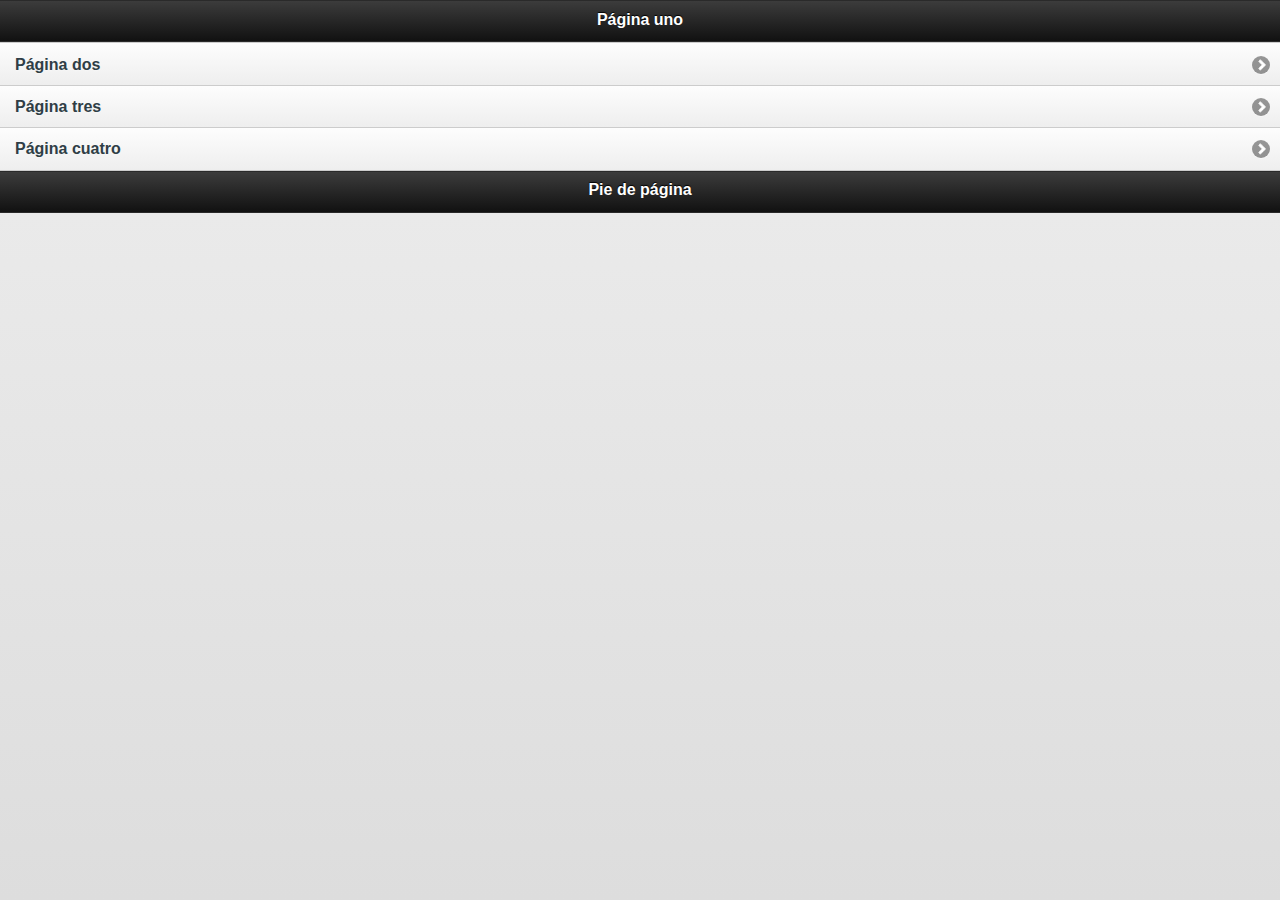
==== www/menu.html @ f8227c19 "cambio3" ====
<!DOCTYPE html> 
<html>
<head>
<meta charset="utf-8">
<title>Aplic. Web de jQuery Mobile</title>
<link href="jquery-mobile/jquery.mobile.theme-1.0.min.css" rel="stylesheet" type="text/css"/>
<link href="jquery-mobile/jquery.mobile.structure-1.0.min.css" rel="stylesheet" type="text/css"/>
<script src="jquery-mobile/jquery-1.6.4.min.js" type="text/javascript"></script>
<script src="jquery-mobile/jquery.mobile-1.0.min.js" type="text/javascript"></script>
</head> 
<body> 

<div data-role="page" id="page">
	<div data-role="header">
		<h1>Página uno</h1>
	</div>
	<div data-role="content">	
		<ul data-role="listview">
			<li><a href="#page2">Página dos</a></li>
            <li><a href="#page3">Página tres</a></li>
			<li><a href="#page4">Página cuatro</a></li>
		</ul>		
	</div>
	<div data-role="footer">
		<h4>Pie de página</h4>
	</div>
</div>

<div data-role="page" id="page2">
	<div data-role="header">
		<h1>Página dos</h1>
	</div>
	<div data-role="content">	
		Contenido		
	</div>
	<div data-role="footer">
		<h4>Pie de página</h4>
	</div>
</div>

<div data-role="page" id="page3">
	<div data-role="header">
		<h1>Página tres</h1>
	</div>
	<div data-role="content">	
		Contenido		
	</div>
	<div data-role="footer">
		<h4>Pie de página</h4>
	</div>
</div>

<div data-role="page" id="page4">
	<div data-role="header">
		<h1>Página cuatro</h1>
	</div>
	<div data-role="content">	
		Contenido		
	</div>
	<div data-role="footer">
		<h4>Pie de página</h4>
	</div>
</div>

</body>
</html>
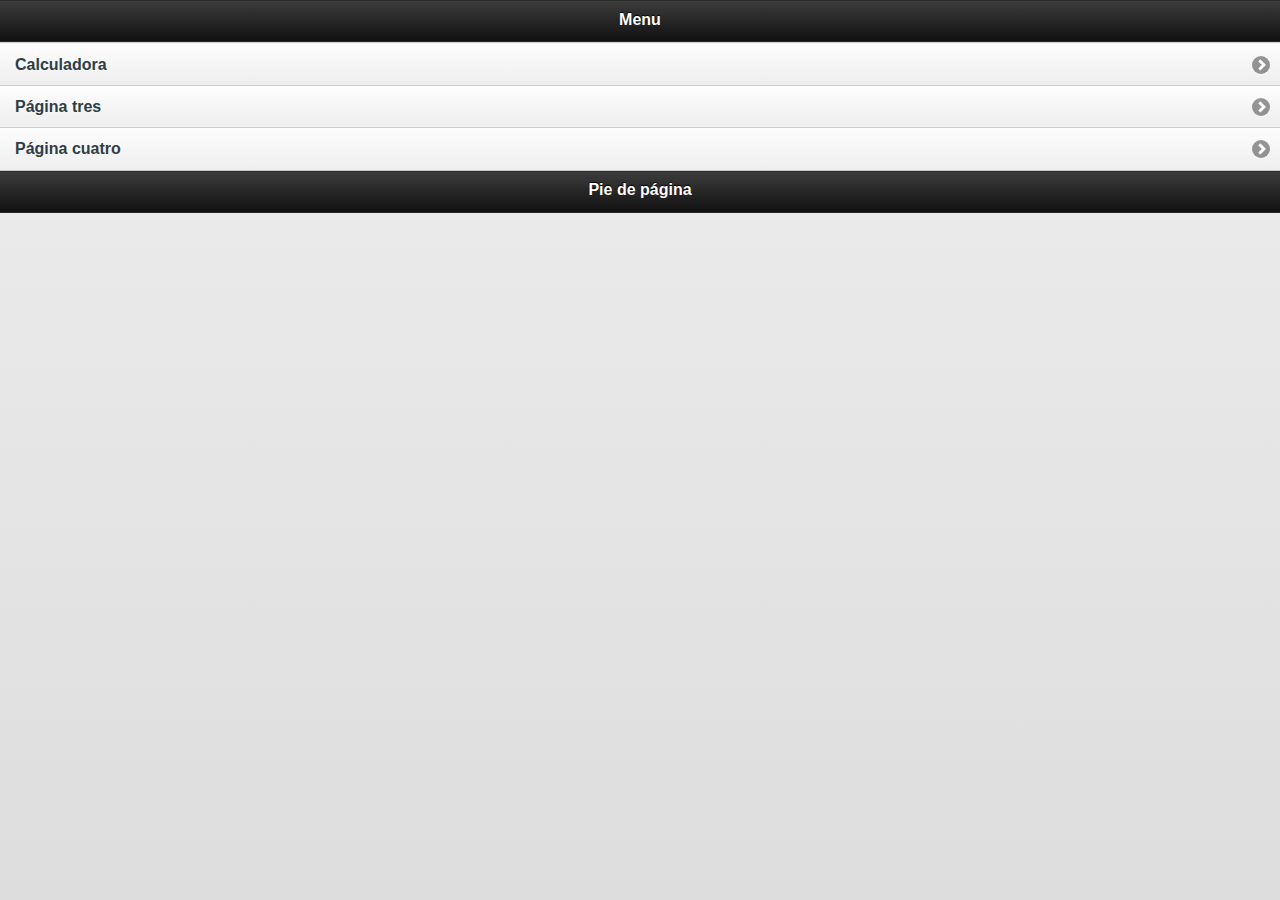
==== commit ab7ca8cd: "cambio6" ====
--- a/www/menu.html
+++ b/www/menu.html
@@ -12,11 +12,11 @@
 
 <div data-role="page" id="page">
 	<div data-role="header">
-		<h1>Página uno</h1>
+		<h1>Menu</h1>
 	</div>
 	<div data-role="content">	
 		<ul data-role="listview">
-			<li><a href="#page2">Página dos</a></li>
+			<li><a href="#page2">Calculadora</a></li>
             <li><a href="#page3">Página tres</a></li>
 			<li><a href="#page4">Página cuatro</a></li>
 		</ul>		
@@ -31,7 +31,7 @@
 		<h1>Página dos</h1>
 	</div>
 	<div data-role="content">	
-		Contenido		
+		<a href="calculadora.html">Ver</a>		
 	</div>
 	<div data-role="footer">
 		<h4>Pie de página</h4>
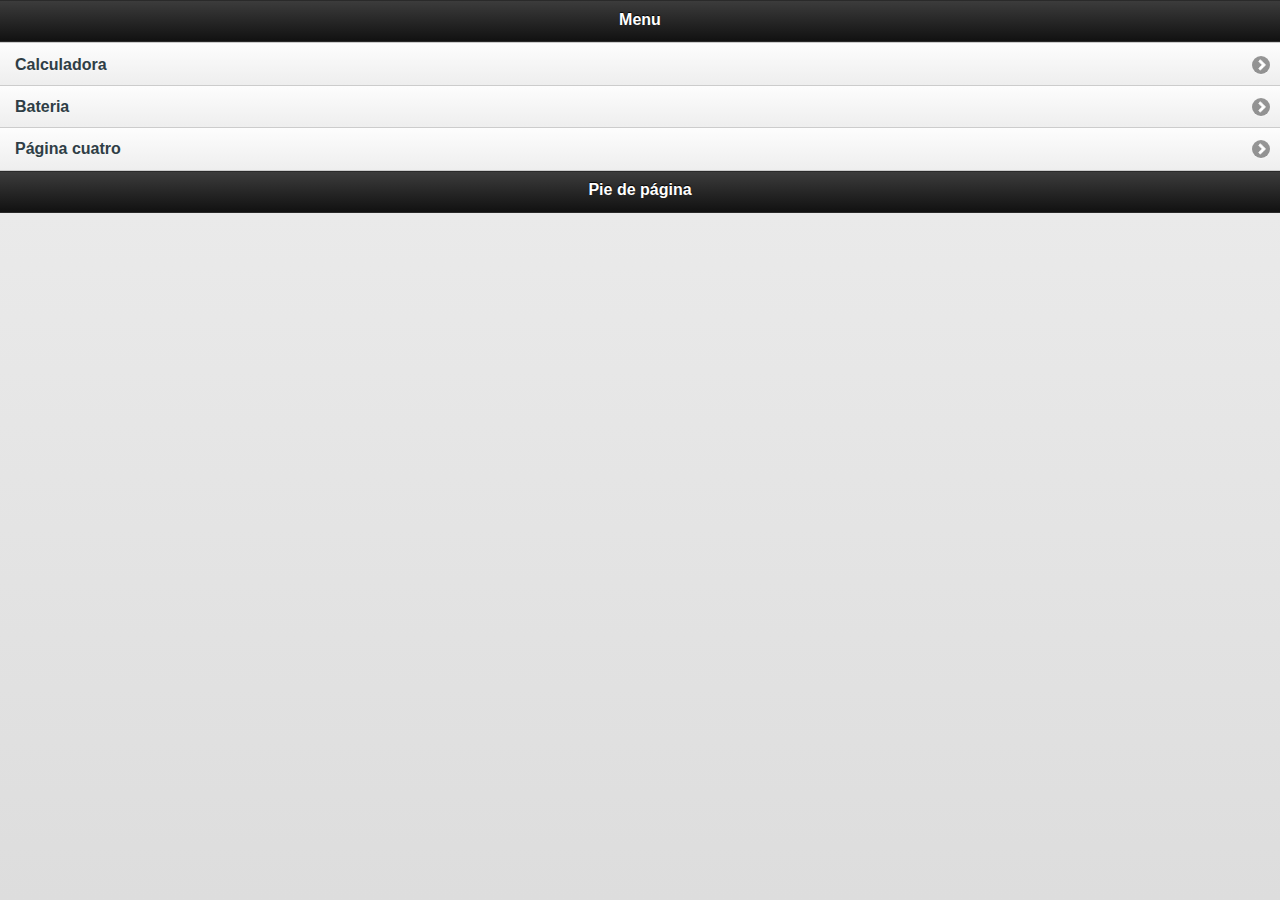
==== commit 2e806d27: "cambio8" ====
--- a/www/menu.html
+++ b/www/menu.html
@@ -5,8 +5,13 @@
 <title>Aplic. Web de jQuery Mobile</title>
 <link href="jquery-mobile/jquery.mobile.theme-1.0.min.css" rel="stylesheet" type="text/css"/>
 <link href="jquery-mobile/jquery.mobile.structure-1.0.min.css" rel="stylesheet" type="text/css"/>
+<link href="estilos.css" rel="stylesheet" type="text/css"/>
 <script src="jquery-mobile/jquery-1.6.4.min.js" type="text/javascript"></script>
 <script src="jquery-mobile/jquery.mobile-1.0.min.js" type="text/javascript"></script>
+<script src="funciones.js" type="text/javascript"></script>
+<script src="js/plugins.js" type="text/javascript"></script>
+
+
 </head> 
 <body> 
 
@@ -17,7 +22,7 @@
 	<div data-role="content">	
 		<ul data-role="listview">
 			<li><a href="#page2">Calculadora</a></li>
-            <li><a href="#page3">Página tres</a></li>
+            <li><a href="#page3">Bateria</a></li>
 			<li><a href="#page4">Página cuatro</a></li>
 		</ul>		
 	</div>
@@ -31,7 +36,59 @@
 		<h1>Página dos</h1>
 	</div>
 	<div data-role="content">	
-		<a href="calculadora.html">Ver</a>		
+				<table width="100%">
+                <tr>
+                    <td><Label>Numerador:</Label></td>
+                    <td><input type="number" id="N1" value=""></td>
+                    <td></td>
+                    <td><input type="number" id="N2" value=""></td>
+                </tr>
+            
+                <tr>
+                    <td></td>
+                    <td><hr class="lineas"></td>
+                    <td><img id="operador" src="img/suma.jpg" width="37" height="37"></td>
+                    <td><hr class="lineas"></td>
+                </tr>
+            
+                <tr>
+                    <td><label>Denominador:</label></td>
+                    <td><input type="number" id="D1" value=""></td>
+                    <td></td>
+                    <td><input type="number" id="D2" value=""></td>
+                </tr>
+            
+                <tr>
+                    <td colspan="4"><hr class="lineas"></td> </tr>
+            
+              </table>
+              
+              <div class="divresultado">
+                <table width="100%">
+                    <tr>
+                        <td><label id="ldlresultado">Resultado:</label></td>
+                    </tr>
+            
+                    <tr>
+                        <td><input type="number" id="RN" value=""></td>
+                    </tr>
+                    
+                    <tr>
+                        <td><hr id="hrlinea" class="lineas"></td>
+                    </tr>
+                    
+                    <tr>
+                        <td><input type="number" id="RD" value=""></td>
+                    </tr>
+                </table>
+              </div>
+              <div data-role="controlgroup" data-type="horizontal">
+                <button onClick="Resolver('+');">Sumar</button>
+                <button onClick="Resolver('-');">Restar</button>
+                <button onClick="Resolver('x');">Multiplicar</button>
+                <button onClick="Resolver('/');">Dividir</button>
+              </div>
+		
 	</div>
 	<div data-role="footer">
 		<h4>Pie de página</h4>
@@ -42,8 +99,9 @@
 	<div data-role="header">
 		<h1>Página tres</h1>
 	</div>
-	<div data-role="content">	
-		Contenido		
+	<div data-role="content">
+	  <button onClick="verEstatusBateria();">Botón</button>	
+				
 	</div>
 	<div data-role="footer">
 		<h4>Pie de página</h4>
--- a/www/estilos.css
+++ b/www/estilos.css
@@ -0,0 +1,14 @@
+@charset "utf-8";
+/* CSS Document */
+.negritas{
+	font-weight:bold;
+}
+.lineas{
+	height:2px;
+	background-color:#000;
+}
+.divresultado{
+	margin-left:25%;
+	margin-right:25%;
+	text-align:center;
+}
